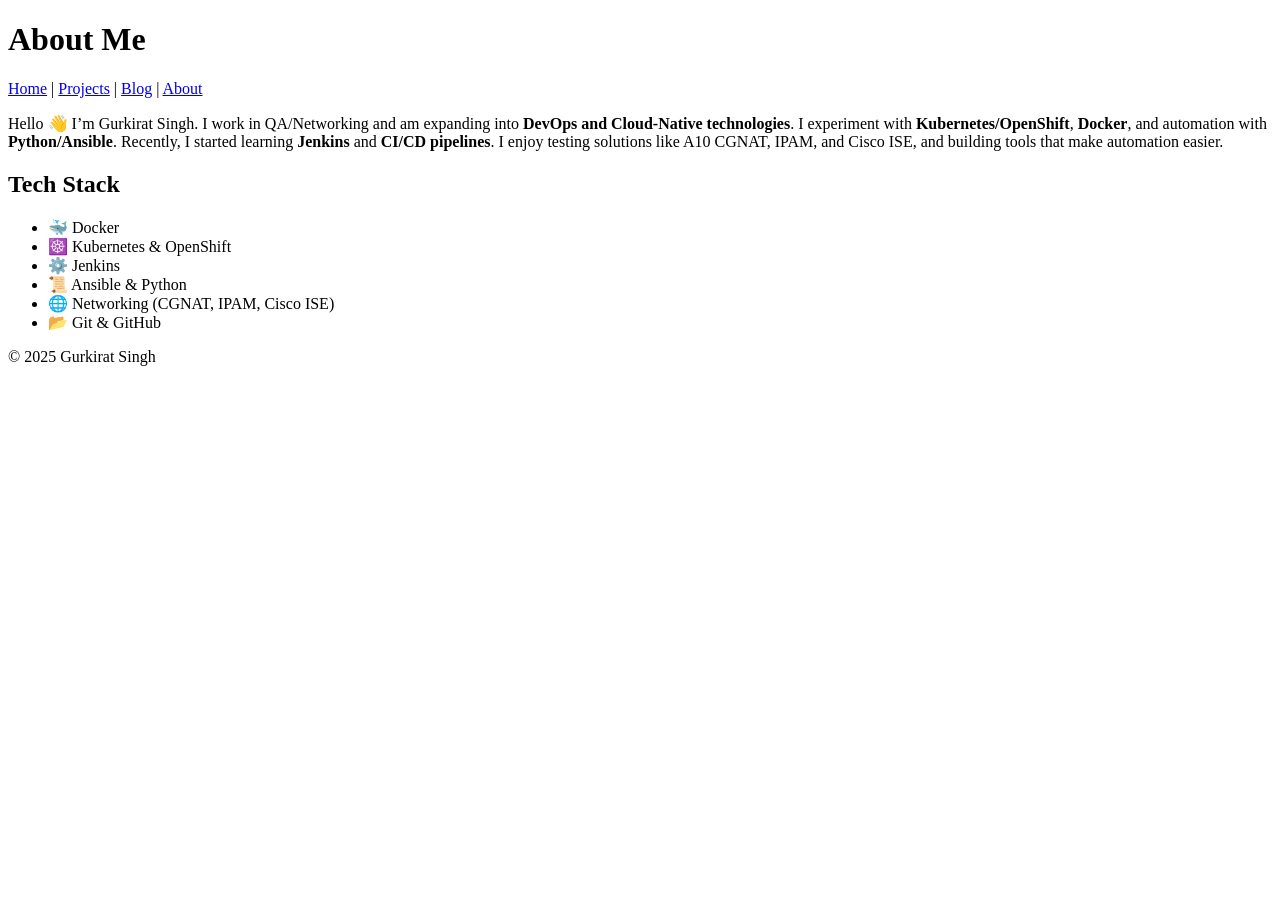
==== about.html @ 14c91d22 "updating" ====
<!DOCTYPE html>
<html lang="en">
<head>
  <meta charset="UTF-8" />
  <title>About | Gurkirat Singh</title>
  <meta name="viewport" content="width=device-width, initial-scale=1.0" />
  <link rel="stylesheet" href="/style.css" />
</head>
<body>
  <div class="container">
    <header>
      <h1>About Me</h1>
      <nav>
        <a href="/">Home</a> |
        <a href="/projects.html">Projects</a> |
        <a href="/blog.html">Blog</a> |
        <a href="/about.html">About</a>
      </nav>
    </header>

    <section>
      <p>Hello 👋 I’m Gurkirat Singh. I work in QA/Networking and am expanding into <strong>DevOps and Cloud-Native technologies</strong>.  
      I experiment with <strong>Kubernetes/OpenShift</strong>, <strong>Docker</strong>, and automation with <strong>Python/Ansible</strong>.  
      Recently, I started learning <strong>Jenkins</strong> and <strong>CI/CD pipelines</strong>.  
      I enjoy testing solutions like A10 CGNAT, IPAM, and Cisco ISE, and building tools that make automation easier.</p>
    </section>

    <section>
      <h2>Tech Stack</h2>
      <ul>
        <li>🐳 Docker</li>
        <li>☸️ Kubernetes & OpenShift</li>
        <li>⚙️ Jenkins</li>
        <li>📜 Ansible & Python</li>
        <li>🌐 Networking (CGNAT, IPAM, Cisco ISE)</li>
        <li>📂 Git & GitHub</li>
      </ul>
    </section>

    <footer>
      &copy; 2025 Gurkirat Singh
    </footer>
  </div>
</body>
</html>
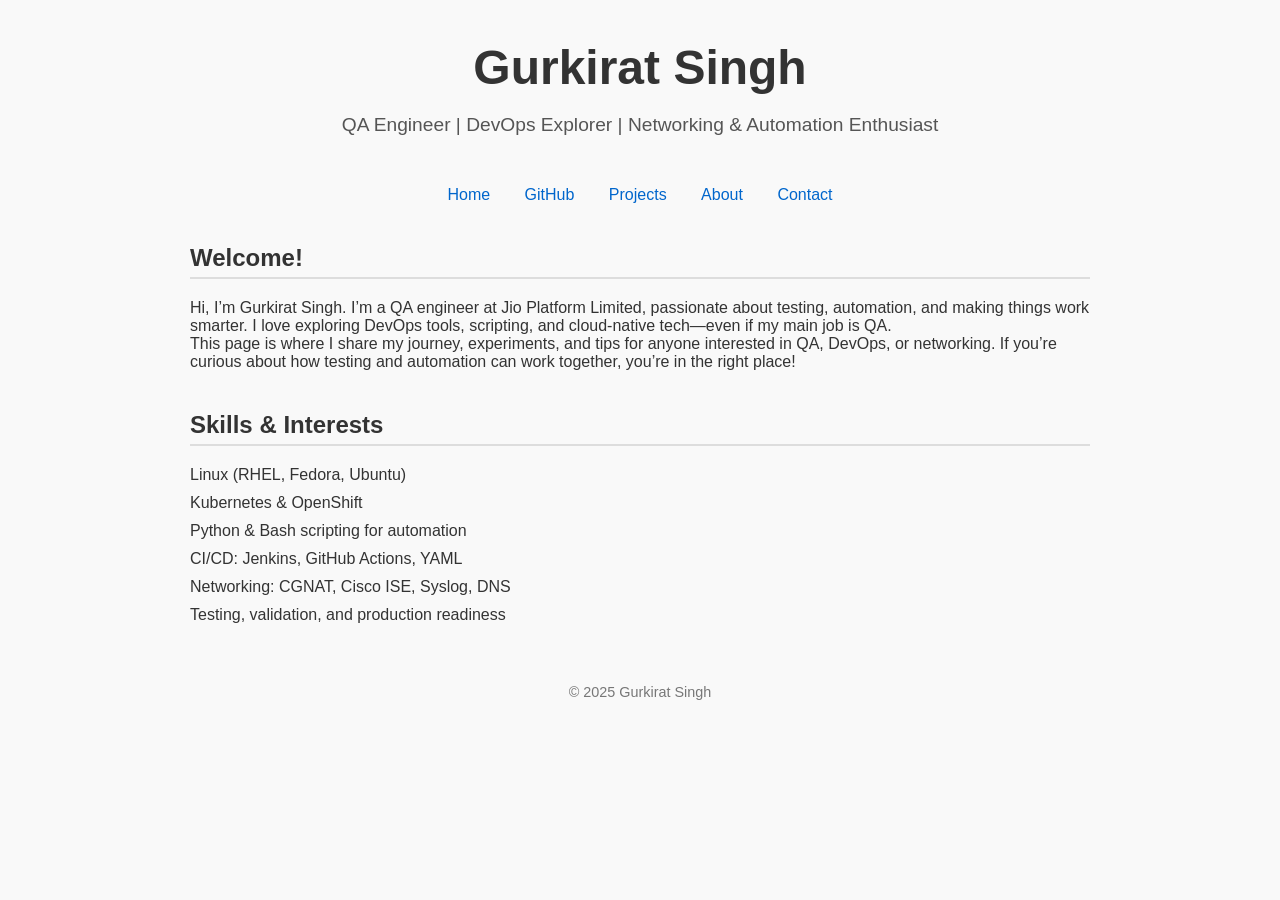
==== commit 2012399c: "Update about.html" ====
--- a/about.html
+++ b/about.html
@@ -4,41 +4,104 @@
   <meta charset="UTF-8" />
   <title>About | Gurkirat Singh</title>
   <meta name="viewport" content="width=device-width, initial-scale=1.0" />
-  <link rel="stylesheet" href="/style.css" />
+  <meta name="description" content="About Gurkirat Singh – DevOps, Networking, Automation, and Cloud-Native journey." />
+  <style>
+    body {
+      font-family: -apple-system, BlinkMacSystemFont, "Segoe UI", Roboto, Oxygen, Ubuntu, Cantarell, "Open Sans", "Helvetica Neue", sans-serif;
+      background-color: #f9f9f9;
+      color: #333;
+      margin: 0;
+      padding: 0;
+    }
+    .container {
+      max-width: 900px;
+      margin: 0 auto;
+      padding: 40px 20px;
+    }
+    header {
+      text-align: center;
+      margin-bottom: 50px;
+    }
+    h1 {
+      font-size: 3em;
+      margin: 0;
+    }
+    p.tagline {
+      font-size: 1.2em;
+      color: #555;
+    }
+    nav {
+      text-align: center;
+      margin: 30px 0;
+    }
+    nav a {
+      margin: 0 15px;
+      text-decoration: none;
+      color: #0066cc;
+      font-weight: 500;
+    }
+    nav a:hover {
+      text-decoration: underline;
+    }
+    section {
+      margin: 40px 0;
+    }
+    h2 {
+      border-bottom: 2px solid #ddd;
+      padding-bottom: 5px;
+    }
+    ul {
+      list-style: none;
+      padding: 0;
+    }
+    ul li {
+      margin: 10px 0;
+    }
+    footer {
+      text-align: center;
+      margin-top: 60px;
+      font-size: 0.9em;
+      color: #777;
+    }
+  </style>
 </head>
 <body>
   <div class="container">
     <header>
-      <h1>About Me</h1>
-      <nav>
-        <a href="/">Home</a> |
-        <a href="/projects.html">Projects</a> |
-        <a href="/blog.html">Blog</a> |
-        <a href="/about.html">About</a>
-      </nav>
+      <h1>Gurkirat Singh</h1>
+      <p class="tagline">QA Engineer | DevOps Explorer | Networking & Automation Enthusiast</p>
+    </header>
+
+    <nav>
+      <a href="/index.html">Home</a> 
+      <a href="https://github.com/gurkiratm">GitHub</a>
+      <a href="/projects.html">Projects</a>
+      <a href="/about.html">About</a>
+      <a href="mailto:gurkiratmall207+git@gmail.com">Contact</a>
+    </nav>
     </header>
 
     <section>
-      <p>Hello 👋 I’m Gurkirat Singh. I work in QA/Networking and am expanding into <strong>DevOps and Cloud-Native technologies</strong>.  
-      I experiment with <strong>Kubernetes/OpenShift</strong>, <strong>Docker</strong>, and automation with <strong>Python/Ansible</strong>.  
-      Recently, I started learning <strong>Jenkins</strong> and <strong>CI/CD pipelines</strong>.  
-      I enjoy testing solutions like A10 CGNAT, IPAM, and Cisco ISE, and building tools that make automation easier.</p>
+      <h2>Welcome!</h2>
+      <p>Hi, I’m Gurkirat Singh. I’m a QA engineer at Jio Platform Limited, passionate about testing, automation, and making things work smarter. I love exploring DevOps tools, scripting, and cloud-native tech—even if my main job is QA.<br>
+      This page is where I share my journey, experiments, and tips for anyone interested in QA, DevOps, or networking. If you’re curious about how testing and automation can work together, you’re in the right place!</p>
     </section>
 
     <section>
-      <h2>Tech Stack</h2>
+      <h2>Skills & Interests</h2>
       <ul>
-        <li>🐳 Docker</li>
-        <li>☸️ Kubernetes & OpenShift</li>
-        <li>⚙️ Jenkins</li>
-        <li>📜 Ansible & Python</li>
-        <li>🌐 Networking (CGNAT, IPAM, Cisco ISE)</li>
-        <li>📂 Git & GitHub</li>
+        <li>Linux (RHEL, Fedora, Ubuntu)</li>
+        <li>Kubernetes & OpenShift </li>
+        <li>Python & Bash scripting for automation</li>
+        <li>CI/CD: Jenkins, GitHub Actions, YAML</li>
+        <li>Networking: CGNAT, Cisco ISE, Syslog, DNS</li>
+        <li>Testing, validation, and production readiness</li>
       </ul>
     </section>
 
     <footer>
       &copy; 2025 Gurkirat Singh
+      <!-- &copy; 2025 Gurkirat Singh • Built with ❤️ on GitHub Pages -->
     </footer>
   </div>
 </body>
